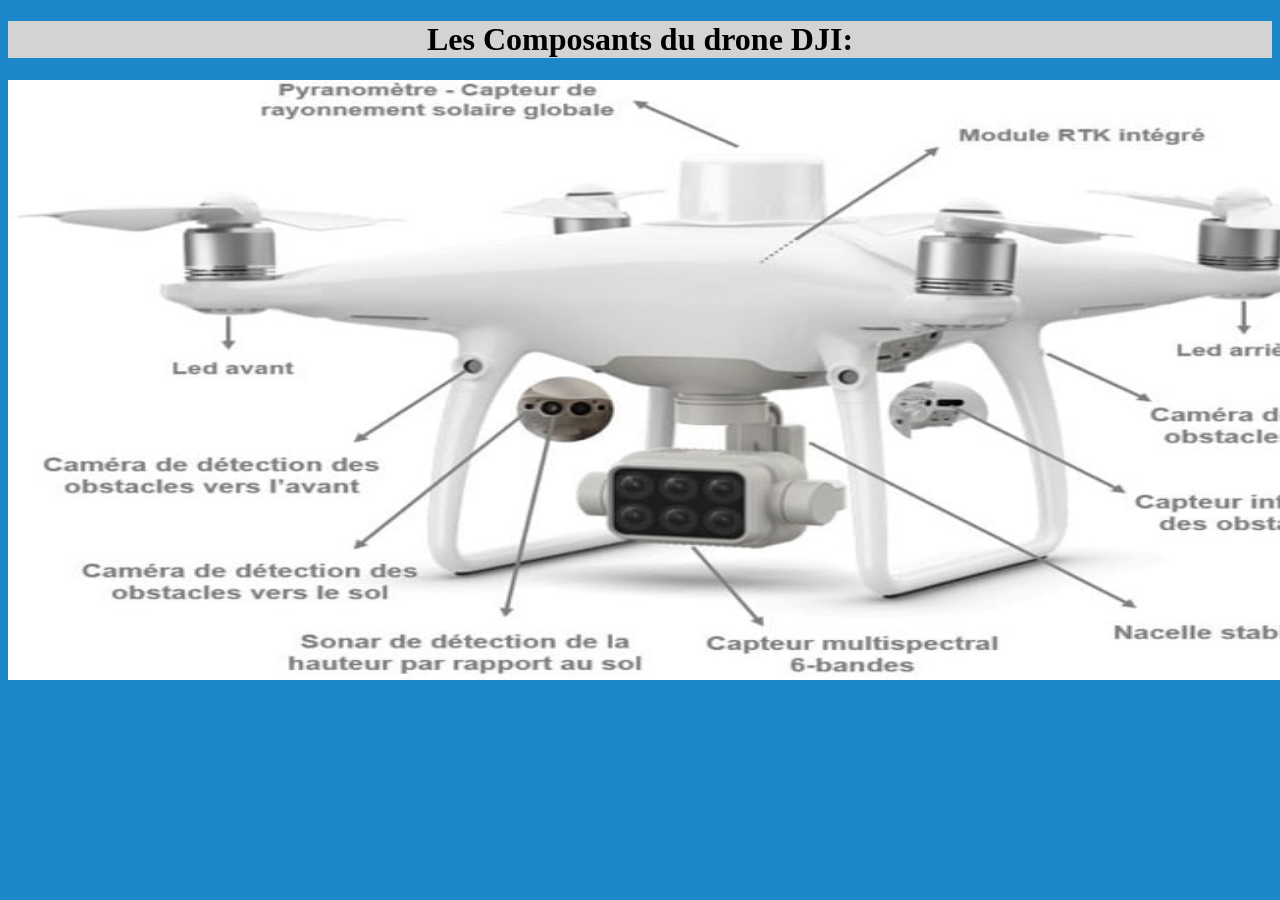
==== Composant.html @ 337f572b "Add files via upload" ====
<!doctype html>
<html lang="fr">
<head>
  <meta charset="utf-8">
  <title>Composant</title>
  <link rel="stylesheet" href="style.css">
  <script src="script.js"></script>
  <style>
    body {
      background-color: #1c87c9;
    }
  </style>
</head>
<body>
    <h1 style="background-color:LightGray;"><center>Les Composants du drone DJI:</h1></center>
    <img src="Composant Drone DJI.jpg" width="1570" height="600">
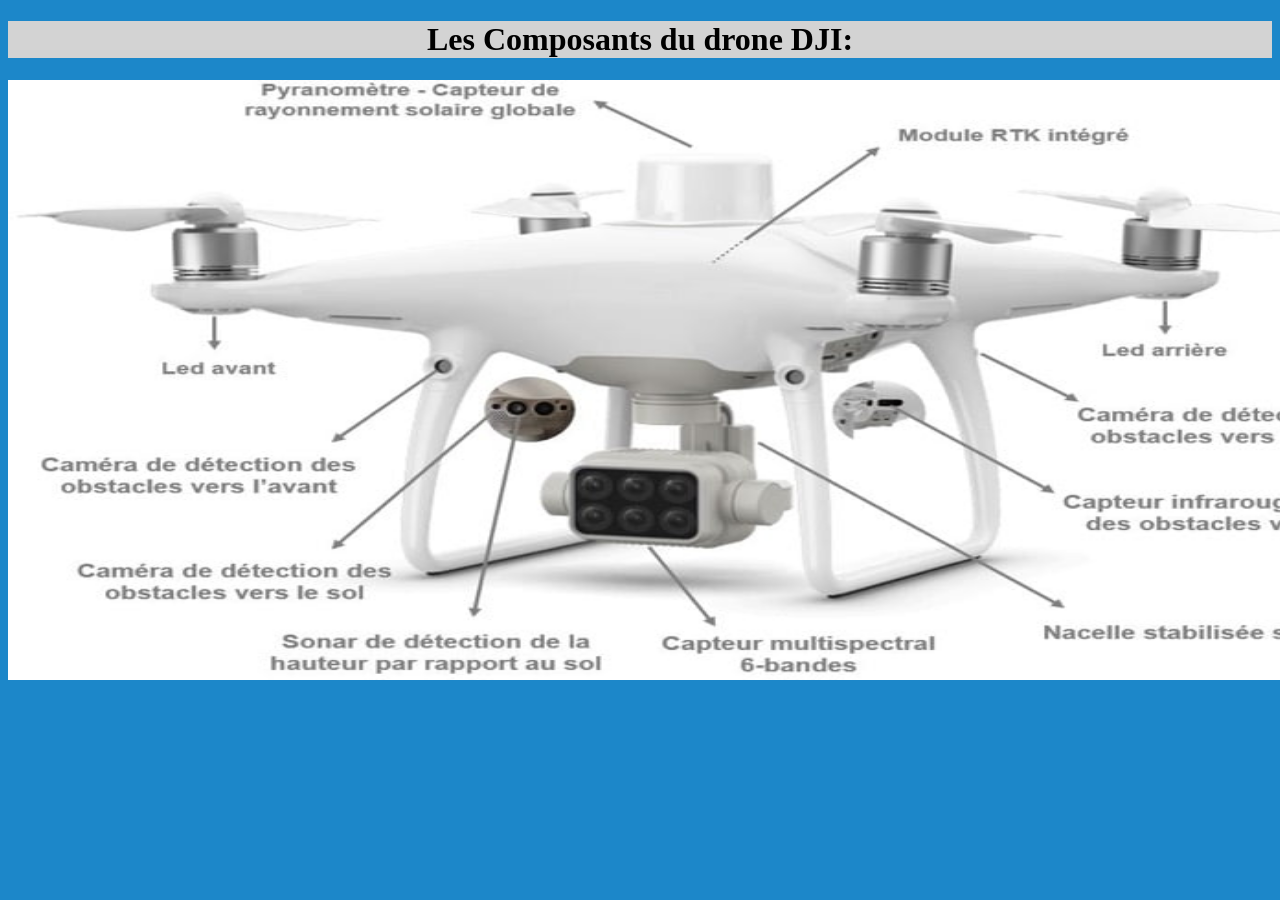
==== commit d232c7a4: "pull" ====
--- a/Composant.html
+++ b/Composant.html
@@ -13,6 +13,6 @@
 </head>
 <body>
     <h1 style="background-color:LightGray;"><center>Les Composants du drone DJI:</h1></center>
-    <img src="Composant Drone DJI.jpg" width="1570" height="600">
+    <img src="Composant Drone DJI.jpg" width="1470" height="600">
     
     
